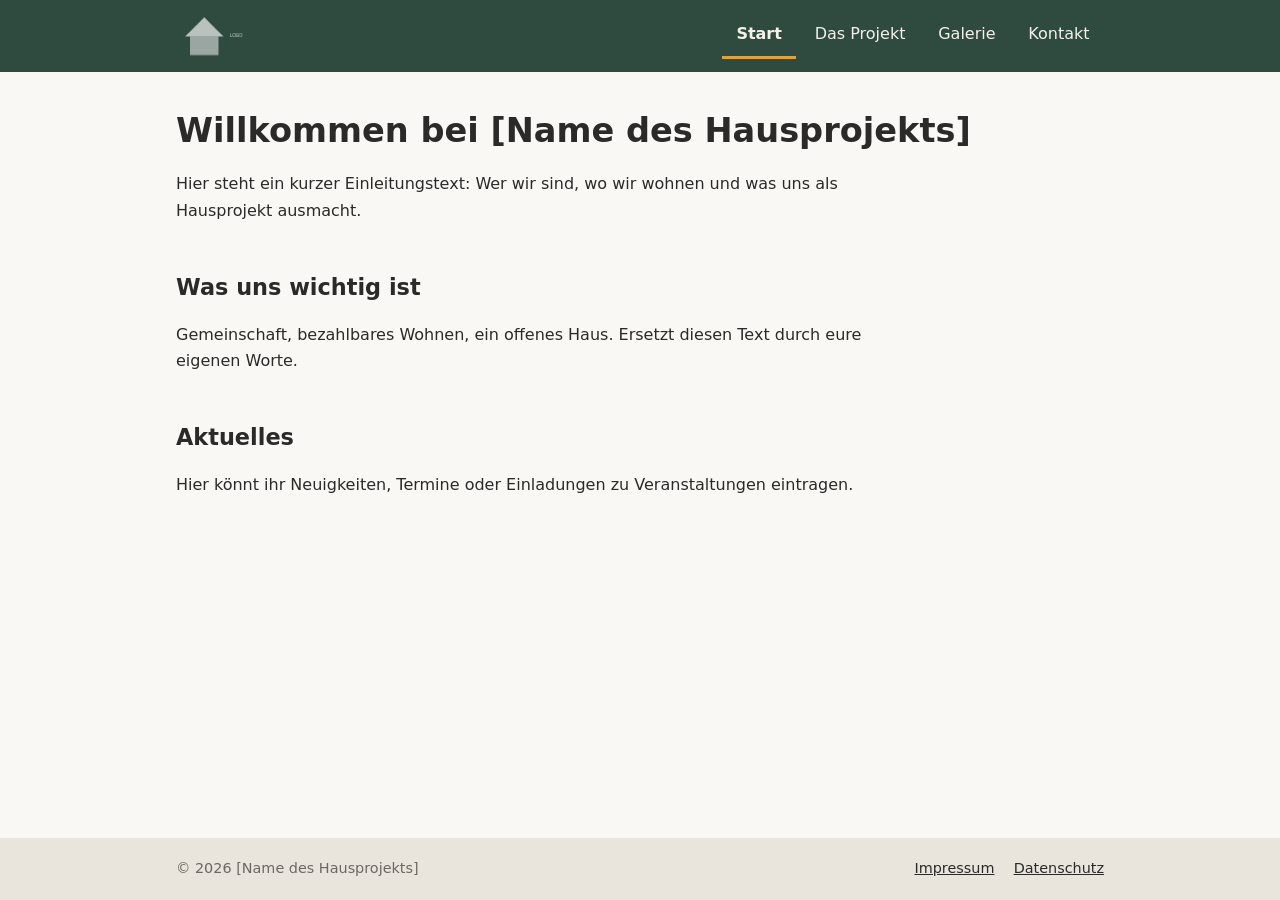
==== index.html @ 8087976a "Add files via upload" ====
<!DOCTYPE html>
<html lang="de">
<head>
<meta charset="utf-8">
<meta name="viewport" content="width=device-width, initial-scale=1">
<title>Willkommen bei [Name des Hausprojekts] – [Name des Hausprojekts]</title>
<link rel="stylesheet" href="style.css">
</head>
<body>
<header class="site-header">
<div class="header-inner">
<a class="logo" href="index.html"><img src="assets/logo.png" alt="Logo [Name des Hausprojekts]"></a>
<button class="nav-toggle" aria-expanded="false" aria-controls="nav" onclick="var n=document.getElementById('nav');var o=n.classList.toggle('open');this.setAttribute('aria-expanded',o)">Menü</button>
<nav class="nav" id="nav" aria-label="Hauptnavigation">
<ul>
<li><a href="index.html" aria-current="page">Start</a></li>
<li><a href="projekt.html">Das Projekt</a></li>
<li><a href="galerie.html">Galerie</a></li>
<li><a href="kontakt.html">Kontakt</a></li>
</ul>
</nav>
</div>
</header>
<main>
<h1>Willkommen bei [Name des Hausprojekts]</h1>
<p>Hier steht ein kurzer Einleitungstext: Wer wir sind, wo wir wohnen und was uns als Hausprojekt ausmacht.</p>
<h2>Was uns wichtig ist</h2>
<p>Gemeinschaft, bezahlbares Wohnen, ein offenes Haus. Ersetzt diesen Text durch eure eigenen Worte.</p>
<h2>Aktuelles</h2>
<p>Hier könnt ihr Neuigkeiten, Termine oder Einladungen zu Veranstaltungen eintragen.</p>
</main>
<footer class="site-footer">
<div class="footer-inner">
<span>© 2026 [Name des Hausprojekts]</span>
<ul><li><a href="impressum.html">Impressum</a></li><li><a href="datenschutz.html">Datenschutz</a></li></ul>
</div>
</footer>
</body>
</html>
---- style.css ----
:root{
  --bg:#faf8f4; --text:#2b2a28; --muted:#6b6862;
  --header-bg:#2f4a3f; --header-text:#f4f1ea; --accent:#d9a441;
  --footer-bg:#e9e5dc; --maxw:60rem;
}
*{box-sizing:border-box}
html{height:100%}
body{margin:0;min-height:100%;display:flex;flex-direction:column;
  font-family:system-ui,-apple-system,"Segoe UI",Roboto,sans-serif;
  line-height:1.65;color:var(--text);background:var(--bg)}
a{color:var(--header-bg)}
:focus-visible{outline:3px solid var(--accent);outline-offset:2px}

/* Kopfzeile */
.site-header{background:var(--header-bg);color:var(--header-text);position:sticky;top:0;z-index:10}
.header-inner{max-width:var(--maxw);margin:0 auto;padding:.5rem 1rem;
  display:flex;align-items:center;justify-content:space-between;gap:1rem;flex-wrap:wrap}
.logo img{display:block;height:3.5rem;width:auto}
.nav-toggle{display:none}
.nav ul{list-style:none;margin:0;padding:0;display:flex;gap:.25rem;flex-wrap:wrap}
.nav a{display:block;padding:.5rem .9rem;color:var(--header-text);text-decoration:none;
  border-bottom:3px solid transparent}
.nav a:hover{border-bottom-color:var(--accent)}
.nav a[aria-current="page"]{border-bottom-color:var(--accent);font-weight:600}

/* Inhalt */
main{flex:1;width:100%;max-width:var(--maxw);margin:0 auto;padding:2rem 1rem 3rem}
h1{font-size:2.1rem;line-height:1.2;margin:.2em 0 .6em}
h2{font-size:1.4rem;margin:2em 0 .5em}
p{max-width:70ch}
.hero img{width:100%;height:auto;border-radius:6px;margin-bottom:1.5rem}
.gallery{display:grid;grid-template-columns:repeat(auto-fill,minmax(14rem,1fr));gap:1rem;margin-top:1rem}
.gallery img{width:100%;height:12rem;object-fit:cover;border-radius:6px}

/* Fußzeile */
.site-footer{background:var(--footer-bg);color:var(--muted);font-size:.9rem}
.footer-inner{max-width:var(--maxw);margin:0 auto;padding:1.2rem 1rem;
  display:flex;justify-content:space-between;gap:1rem;flex-wrap:wrap}
.site-footer a{color:var(--text)}
.site-footer ul{list-style:none;margin:0;padding:0;display:flex;gap:1.2rem}

/* Handy */
@media (max-width:40rem){
  .nav-toggle{display:block;background:none;border:1px solid var(--header-text);
    color:var(--header-text);padding:.4rem .8rem;border-radius:4px;font:inherit;cursor:pointer}
  .nav{width:100%;display:none}
  .nav.open{display:block}
  .nav ul{flex-direction:column}
  h1{font-size:1.7rem}
}
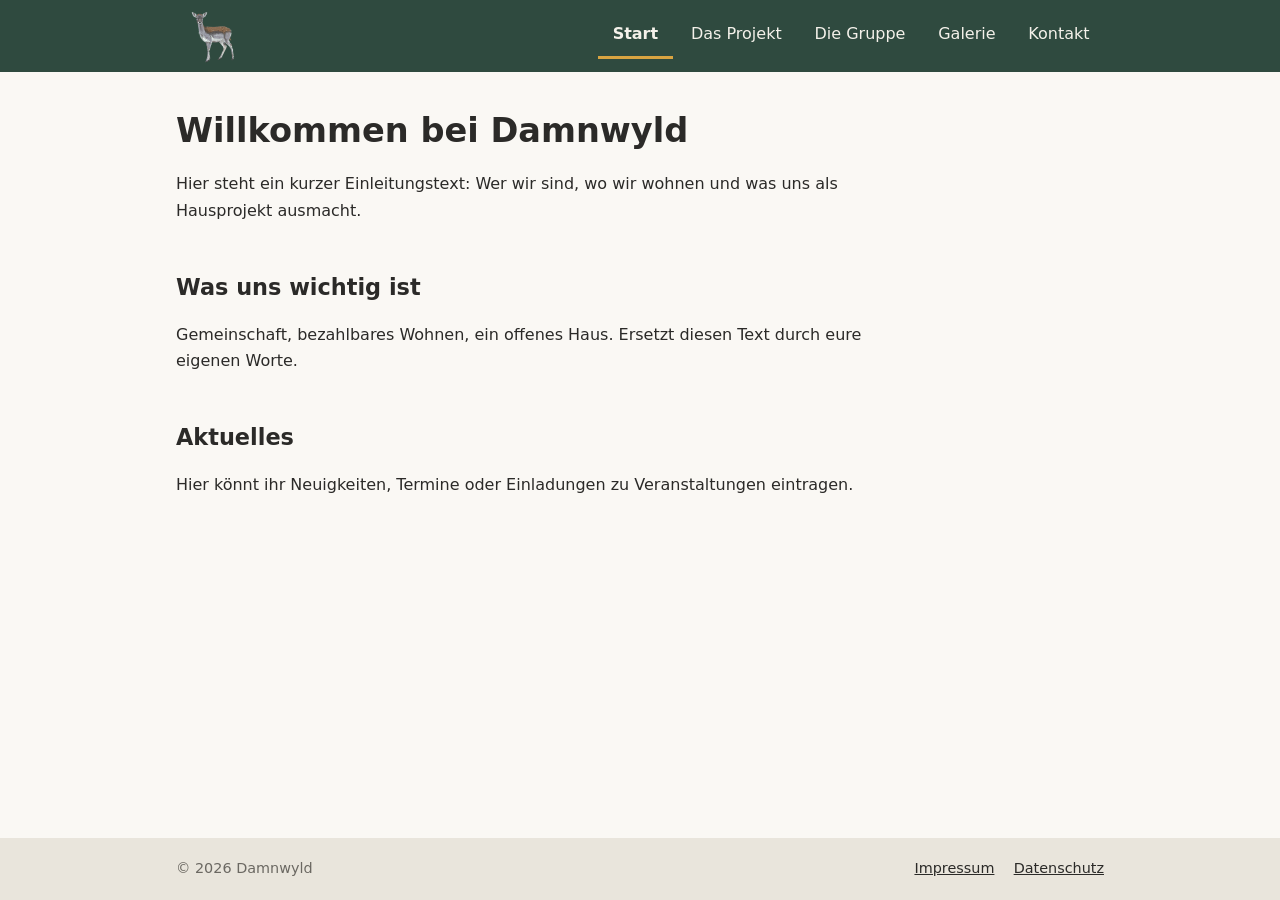
==== commit 0969d5e9: "Add files via upload" ====
--- a/index.html
+++ b/index.html
@@ -15,6 +15,7 @@
 <ul>
 <li><a href="index.html" aria-current="page">Start</a></li>
 <li><a href="projekt.html">Das Projekt</a></li>
+<li><a href="gruppe.html">Die Gruppe</a></li>
 <li><a href="galerie.html">Galerie</a></li>
 <li><a href="kontakt.html">Kontakt</a></li>
 </ul>
@@ -22,7 +23,7 @@
 </div>
 </header>
 <main>
-<h1>Willkommen bei [Name des Hausprojekts]</h1>
+<h1>Willkommen bei Damnwyld</h1>
 <p>Hier steht ein kurzer Einleitungstext: Wer wir sind, wo wir wohnen und was uns als Hausprojekt ausmacht.</p>
 <h2>Was uns wichtig ist</h2>
 <p>Gemeinschaft, bezahlbares Wohnen, ein offenes Haus. Ersetzt diesen Text durch eure eigenen Worte.</p>
@@ -31,7 +32,7 @@
 </main>
 <footer class="site-footer">
 <div class="footer-inner">
-<span>© 2026 [Name des Hausprojekts]</span>
+<span>© 2026 Damnwyld</span>
 <ul><li><a href="impressum.html">Impressum</a></li><li><a href="datenschutz.html">Datenschutz</a></li></ul>
 </div>
 </footer>
--- a/style.css
+++ b/style.css
@@ -48,3 +48,10 @@
   .nav ul{flex-direction:column}
   h1{font-size:1.7rem}
 }
+
+
+.werte{margin:1rem 0 2rem}
+.werte dt{font-weight:700;font-size:1.15rem;margin-top:1.5rem;
+  padding-left:.8rem;border-left:4px solid var(--accent)}
+.werte dd{margin:.3rem 0 0;padding-left:.8rem;max-width:70ch;
+  border-left:4px solid var(--accent)}
